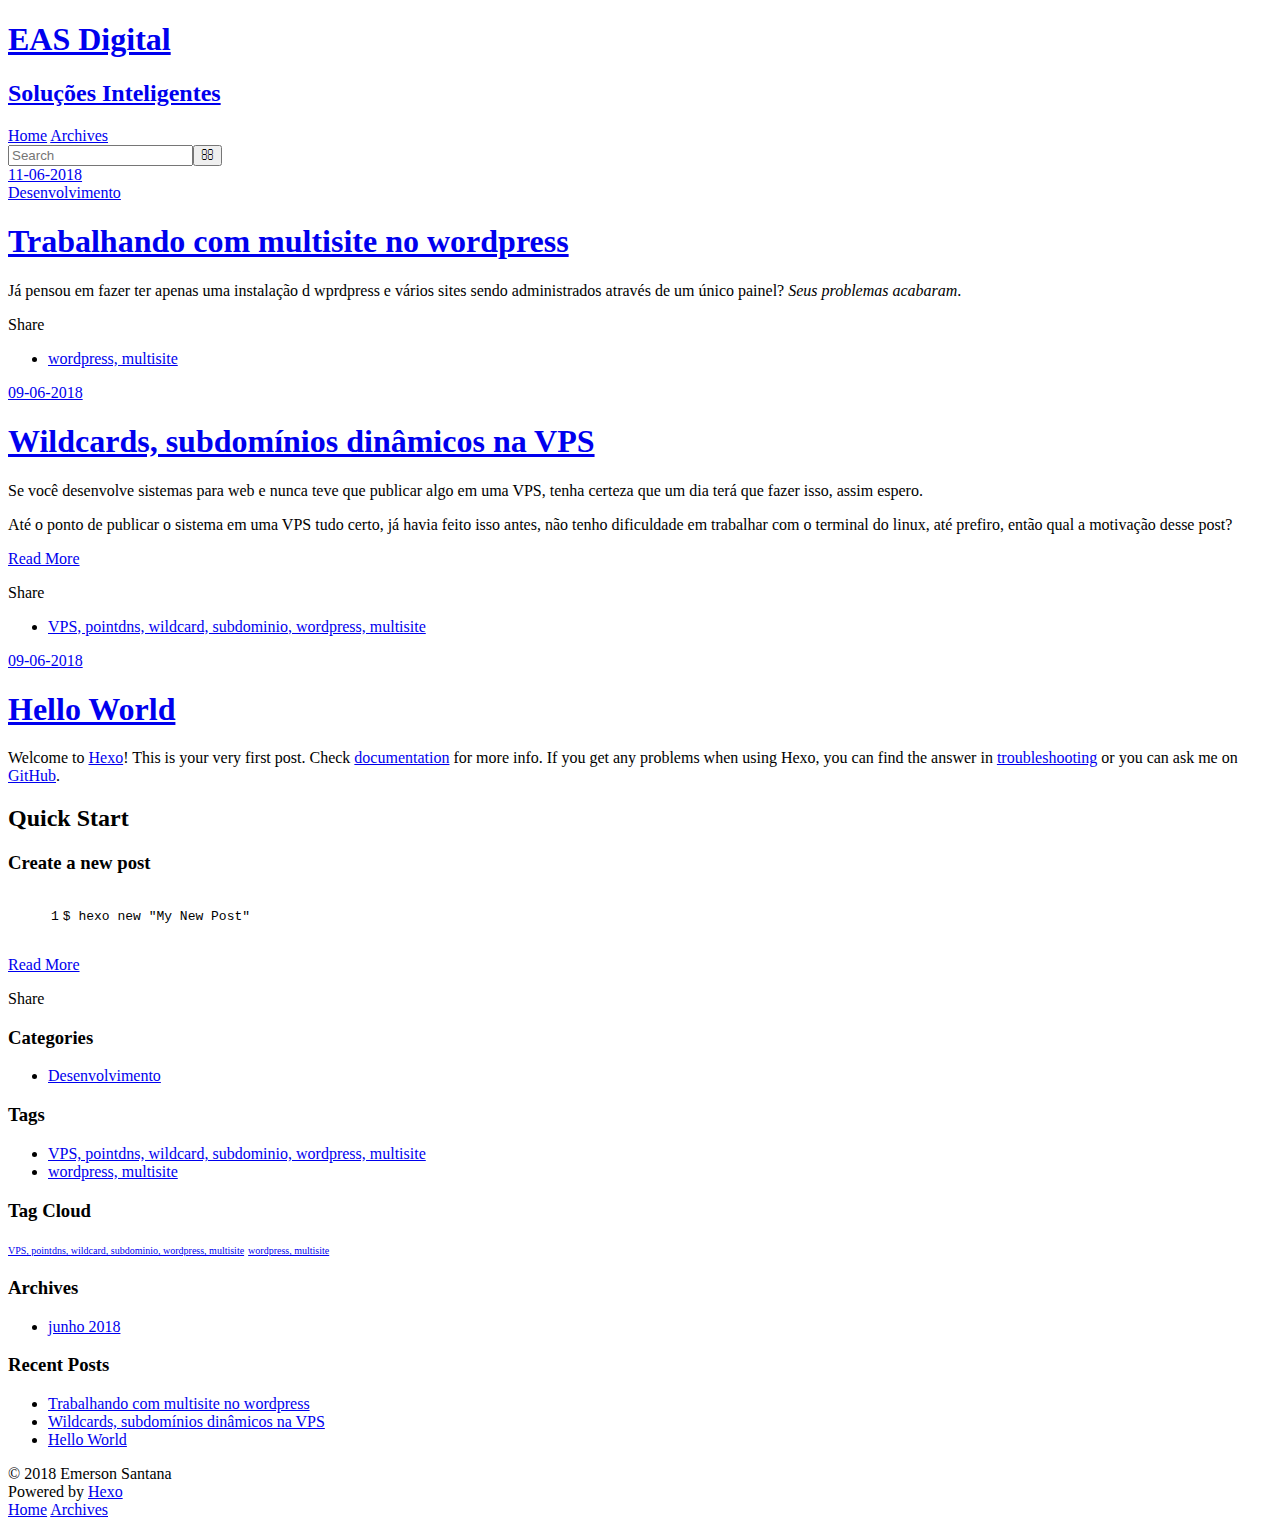
==== public/index.html @ 68dd3f3a "Site updated: 2018-06-12 05:48:11" ====
<!DOCTYPE html>
<html>
<head>
  <meta charset="utf-8">
  

  
  <title>EAS Digital</title>
  <meta name="viewport" content="width=device-width, initial-scale=1, maximum-scale=1">
  <meta name="description" content="Um ambiente simples para compartilhamento e apredizado constante na vida de programador">
<meta name="keywords" content="excel, powerpoint, css3, html5, javascript, php, vps, linux, windows, dashboard, framework">
<meta property="og:type" content="website">
<meta property="og:title" content="EAS Digital">
<meta property="og:url" content="http://easdigital.com.br/index.html">
<meta property="og:site_name" content="EAS Digital">
<meta property="og:description" content="Um ambiente simples para compartilhamento e apredizado constante na vida de programador">
<meta property="og:locale" content="pt-br">
<meta name="twitter:card" content="summary">
<meta name="twitter:title" content="EAS Digital">
<meta name="twitter:description" content="Um ambiente simples para compartilhamento e apredizado constante na vida de programador">
  
    <link rel="alternate" href="/atom.xml" title="EAS Digital" type="application/atom+xml">
  
  
    <link rel="icon" href="/favicon.png">
  
  
    <link href="//fonts.googleapis.com/css?family=Source+Code+Pro" rel="stylesheet" type="text/css">
  
  <link rel="stylesheet" href="/css/style.css">
</head>

<body>
  <div id="container">
    <div id="wrap">
      <header id="header">
  <div id="banner"></div>
  <div id="header-outer" class="outer">
    <div id="header-title" class="inner">
      <h1 id="logo-wrap">
        <a href="/" id="logo">EAS Digital</a>
      </h1>
      
        <h2 id="subtitle-wrap">
          <a href="/" id="subtitle">Soluções Inteligentes</a>
        </h2>
      
    </div>
    <div id="header-inner" class="inner">
      <nav id="main-nav">
        <a id="main-nav-toggle" class="nav-icon"></a>
        
          <a class="main-nav-link" href="/">Home</a>
        
          <a class="main-nav-link" href="/archives">Archives</a>
        
      </nav>
      <nav id="sub-nav">
        
          <a id="nav-rss-link" class="nav-icon" href="/atom.xml" title="RSS Feed"></a>
        
        <a id="nav-search-btn" class="nav-icon" title="Search"></a>
      </nav>
      <div id="search-form-wrap">
        <form action="//google.com/search" method="get" accept-charset="UTF-8" class="search-form"><input type="search" name="q" class="search-form-input" placeholder="Search"><button type="submit" class="search-form-submit">&#xF002;</button><input type="hidden" name="sitesearch" value="http://easdigital.com.br"></form>
      </div>
    </div>
  </div>
</header>
      <div class="outer">
        <section id="main">
  
    <article id="post-trabalhando-com-multisite-no-wordpress" class="article article-type-post" itemscope itemprop="blogPost">
  <div class="article-meta">
    <a href="/trabalhando-com-multisite-no-wordpress/" class="article-date">
  <time datetime="2018-06-12T01:34:19.000Z" itemprop="datePublished">11-06-2018</time>
</a>
    
  <div class="article-category">
    <a class="article-category-link" href="/categories/desenvolvimento/">Desenvolvimento</a>
  </div>

  </div>
  <div class="article-inner">
    
    
      <header class="article-header">
        
  
    <h1 itemprop="name">
      <a class="article-title" href="/trabalhando-com-multisite-no-wordpress/">Trabalhando com multisite no wordpress</a>
    </h1>
  

      </header>
    
    <div class="article-entry" itemprop="articleBody">
      
        <p>Já pensou em fazer ter apenas uma instalação d wprdpress e vários sites sendo administrados através de um único painel? <em>Seus problemas acabaram</em>.</p>

      
    </div>
    <footer class="article-footer">
      <a data-url="http://easdigital.com.br/trabalhando-com-multisite-no-wordpress/" data-id="cjibfgabb0002tyltlzgvzvon" class="article-share-link">Share</a>
      
      
  <ul class="article-tag-list"><li class="article-tag-list-item"><a class="article-tag-list-link" href="/tags/wordpress-multisite/">wordpress, multisite</a></li></ul>

    </footer>
  </div>
  
</article>


  
    <article id="post-wildcards-subdominios-dinamicos-na-vps" class="article article-type-post" itemscope itemprop="blogPost">
  <div class="article-meta">
    <a href="/wildcards-subdominios-dinamicos-na-vps/" class="article-date">
  <time datetime="2018-06-10T02:49:26.000Z" itemprop="datePublished">09-06-2018</time>
</a>
    
  </div>
  <div class="article-inner">
    
    
      <header class="article-header">
        
  
    <h1 itemprop="name">
      <a class="article-title" href="/wildcards-subdominios-dinamicos-na-vps/">Wildcards, subdomínios dinâmicos na VPS</a>
    </h1>
  

      </header>
    
    <div class="article-entry" itemprop="articleBody">
      
        <p>Se você desenvolve sistemas para web e nunca teve que publicar algo em uma VPS, tenha certeza que um dia terá que fazer isso, assim espero.</p>
<p>Até o ponto de publicar o sistema em uma VPS tudo certo, já havia feito isso antes, não tenho dificuldade em trabalhar com o terminal do linux, até prefiro, então qual a motivação desse post? </p>
        
          <p class="article-more-link">
            <a href="/wildcards-subdominios-dinamicos-na-vps/#more">Read More</a>
          </p>
        
      
    </div>
    <footer class="article-footer">
      <a data-url="http://easdigital.com.br/wildcards-subdominios-dinamicos-na-vps/" data-id="cjibfgabf0003tylts01r0y7f" class="article-share-link">Share</a>
      
      
  <ul class="article-tag-list"><li class="article-tag-list-item"><a class="article-tag-list-link" href="/tags/vps-pointdns-wildcard-subdominio-wordpress-multisite/">VPS, pointdns, wildcard, subdominio, wordpress, multisite</a></li></ul>

    </footer>
  </div>
  
</article>


  
    <article id="post-hello-world" class="article article-type-post" itemscope itemprop="blogPost">
  <div class="article-meta">
    <a href="/hello-world/" class="article-date">
  <time datetime="2018-06-10T01:49:26.000Z" itemprop="datePublished">09-06-2018</time>
</a>
    
  </div>
  <div class="article-inner">
    
    
      <header class="article-header">
        
  
    <h1 itemprop="name">
      <a class="article-title" href="/hello-world/">Hello World</a>
    </h1>
  

      </header>
    
    <div class="article-entry" itemprop="articleBody">
      
        <p>Welcome to <a href="https://hexo.io/" target="_blank" rel="noopener">Hexo</a>! This is your very first post. Check <a href="https://hexo.io/docs/" target="_blank" rel="noopener">documentation</a> for more info. If you get any problems when using Hexo, you can find the answer in <a href="https://hexo.io/docs/troubleshooting.html" target="_blank" rel="noopener">troubleshooting</a> or you can ask me on <a href="https://github.com/hexojs/hexo/issues" target="_blank" rel="noopener">GitHub</a>.</p>
<h2 id="Quick-Start"><a href="#Quick-Start" class="headerlink" title="Quick Start"></a>Quick Start</h2><h3 id="Create-a-new-post"><a href="#Create-a-new-post" class="headerlink" title="Create a new post"></a>Create a new post</h3><figure class="highlight bash"><table><tr><td class="gutter"><pre><span class="line">1</span><br></pre></td><td class="code"><pre><span class="line">$ hexo new <span class="string">"My New Post"</span></span><br></pre></td></tr></table></figure>
        
          <p class="article-more-link">
            <a href="/hello-world/#more">Read More</a>
          </p>
        
      
    </div>
    <footer class="article-footer">
      <a data-url="http://easdigital.com.br/hello-world/" data-id="cjibfgab40001tyltvv2zx65k" class="article-share-link">Share</a>
      
      
    </footer>
  </div>
  
</article>


  


</section>
        
          <aside id="sidebar">
  
    
  <div class="widget-wrap">
    <h3 class="widget-title">Categories</h3>
    <div class="widget">
      <ul class="category-list"><li class="category-list-item"><a class="category-list-link" href="/categories/desenvolvimento/">Desenvolvimento</a></li></ul>
    </div>
  </div>


  
    
  <div class="widget-wrap">
    <h3 class="widget-title">Tags</h3>
    <div class="widget">
      <ul class="tag-list"><li class="tag-list-item"><a class="tag-list-link" href="/tags/vps-pointdns-wildcard-subdominio-wordpress-multisite/">VPS, pointdns, wildcard, subdominio, wordpress, multisite</a></li><li class="tag-list-item"><a class="tag-list-link" href="/tags/wordpress-multisite/">wordpress, multisite</a></li></ul>
    </div>
  </div>


  
    
  <div class="widget-wrap">
    <h3 class="widget-title">Tag Cloud</h3>
    <div class="widget tagcloud">
      <a href="/tags/vps-pointdns-wildcard-subdominio-wordpress-multisite/" style="font-size: 10px;">VPS, pointdns, wildcard, subdominio, wordpress, multisite</a> <a href="/tags/wordpress-multisite/" style="font-size: 10px;">wordpress, multisite</a>
    </div>
  </div>

  
    
  <div class="widget-wrap">
    <h3 class="widget-title">Archives</h3>
    <div class="widget">
      <ul class="archive-list"><li class="archive-list-item"><a class="archive-list-link" href="/archives/2018/06/">junho 2018</a></li></ul>
    </div>
  </div>


  
    
  <div class="widget-wrap">
    <h3 class="widget-title">Recent Posts</h3>
    <div class="widget">
      <ul>
        
          <li>
            <a href="/trabalhando-com-multisite-no-wordpress/">Trabalhando com multisite no wordpress</a>
          </li>
        
          <li>
            <a href="/wildcards-subdominios-dinamicos-na-vps/">Wildcards, subdomínios dinâmicos na VPS</a>
          </li>
        
          <li>
            <a href="/hello-world/">Hello World</a>
          </li>
        
      </ul>
    </div>
  </div>

  
</aside>
        
      </div>
      <footer id="footer">
  
  <div class="outer">
    <div id="footer-info" class="inner">
      &copy; 2018 Emerson Santana<br>
      Powered by <a href="http://hexo.io/" target="_blank">Hexo</a>
    </div>
  </div>
</footer>
    </div>
    <nav id="mobile-nav">
  
    <a href="/" class="mobile-nav-link">Home</a>
  
    <a href="/archives" class="mobile-nav-link">Archives</a>
  
</nav>
    

<script src="//ajax.googleapis.com/ajax/libs/jquery/2.0.3/jquery.min.js"></script>


  <link rel="stylesheet" href="/fancybox/jquery.fancybox.css">
  <script src="/fancybox/jquery.fancybox.pack.js"></script>


<script src="/js/script.js"></script>



  </div>
</body>
</html>
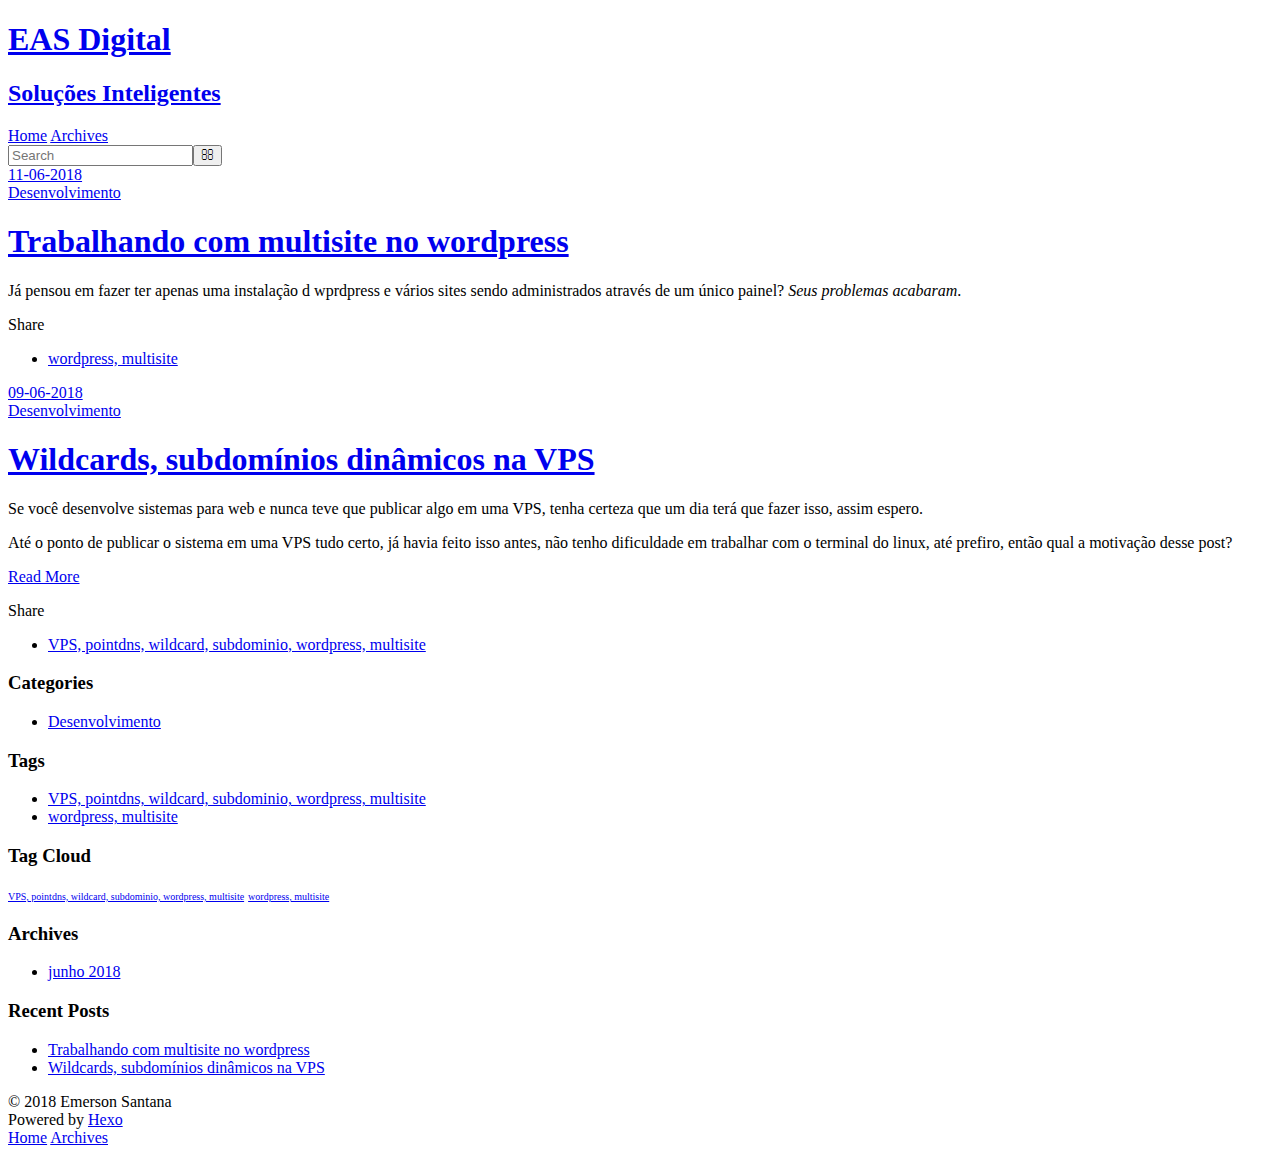
==== commit c717c3f4: "Site updated: 2018-06-13 22:37:17" ====
--- a/public/index.html
+++ b/public/index.html
@@ -101,7 +101,7 @@
       
     </div>
     <footer class="article-footer">
-      <a data-url="http://easdigital.com.br/trabalhando-com-multisite-no-wordpress/" data-id="cjibfgabb0002tyltlzgvzvon" class="article-share-link">Share</a>
+      <a data-url="http://easdigital.com.br/trabalhando-com-multisite-no-wordpress/" data-id="cjidit4c40001k6ltkmqc1c2w" class="article-share-link">Share</a>
       
       
   <ul class="article-tag-list"><li class="article-tag-list-item"><a class="article-tag-list-link" href="/tags/wordpress-multisite/">wordpress, multisite</a></li></ul>
@@ -119,6 +119,10 @@
   <time datetime="2018-06-10T02:49:26.000Z" itemprop="datePublished">09-06-2018</time>
 </a>
     
+  <div class="article-category">
+    <a class="article-category-link" href="/categories/desenvolvimento/">Desenvolvimento</a>
+  </div>
+
   </div>
   <div class="article-inner">
     
@@ -145,53 +149,11 @@
       
     </div>
     <footer class="article-footer">
-      <a data-url="http://easdigital.com.br/wildcards-subdominios-dinamicos-na-vps/" data-id="cjibfgabf0003tylts01r0y7f" class="article-share-link">Share</a>
+      <a data-url="http://easdigital.com.br/wildcards-subdominios-dinamicos-na-vps/" data-id="cjidit4c90002k6ltmnm0se46" class="article-share-link">Share</a>
       
       
   <ul class="article-tag-list"><li class="article-tag-list-item"><a class="article-tag-list-link" href="/tags/vps-pointdns-wildcard-subdominio-wordpress-multisite/">VPS, pointdns, wildcard, subdominio, wordpress, multisite</a></li></ul>
 
-    </footer>
-  </div>
-  
-</article>
-
-
-  
-    <article id="post-hello-world" class="article article-type-post" itemscope itemprop="blogPost">
-  <div class="article-meta">
-    <a href="/hello-world/" class="article-date">
-  <time datetime="2018-06-10T01:49:26.000Z" itemprop="datePublished">09-06-2018</time>
-</a>
-    
-  </div>
-  <div class="article-inner">
-    
-    
-      <header class="article-header">
-        
-  
-    <h1 itemprop="name">
-      <a class="article-title" href="/hello-world/">Hello World</a>
-    </h1>
-  
-
-      </header>
-    
-    <div class="article-entry" itemprop="articleBody">
-      
-        <p>Welcome to <a href="https://hexo.io/" target="_blank" rel="noopener">Hexo</a>! This is your very first post. Check <a href="https://hexo.io/docs/" target="_blank" rel="noopener">documentation</a> for more info. If you get any problems when using Hexo, you can find the answer in <a href="https://hexo.io/docs/troubleshooting.html" target="_blank" rel="noopener">troubleshooting</a> or you can ask me on <a href="https://github.com/hexojs/hexo/issues" target="_blank" rel="noopener">GitHub</a>.</p>
-<h2 id="Quick-Start"><a href="#Quick-Start" class="headerlink" title="Quick Start"></a>Quick Start</h2><h3 id="Create-a-new-post"><a href="#Create-a-new-post" class="headerlink" title="Create a new post"></a>Create a new post</h3><figure class="highlight bash"><table><tr><td class="gutter"><pre><span class="line">1</span><br></pre></td><td class="code"><pre><span class="line">$ hexo new <span class="string">"My New Post"</span></span><br></pre></td></tr></table></figure>
-        
-          <p class="article-more-link">
-            <a href="/hello-world/#more">Read More</a>
-          </p>
-        
-      
-    </div>
-    <footer class="article-footer">
-      <a data-url="http://easdigital.com.br/hello-world/" data-id="cjibfgab40001tyltvv2zx65k" class="article-share-link">Share</a>
-      
-      
     </footer>
   </div>
   
@@ -256,10 +218,6 @@
         
           <li>
             <a href="/wildcards-subdominios-dinamicos-na-vps/">Wildcards, subdomínios dinâmicos na VPS</a>
-          </li>
-        
-          <li>
-            <a href="/hello-world/">Hello World</a>
           </li>
         
       </ul>
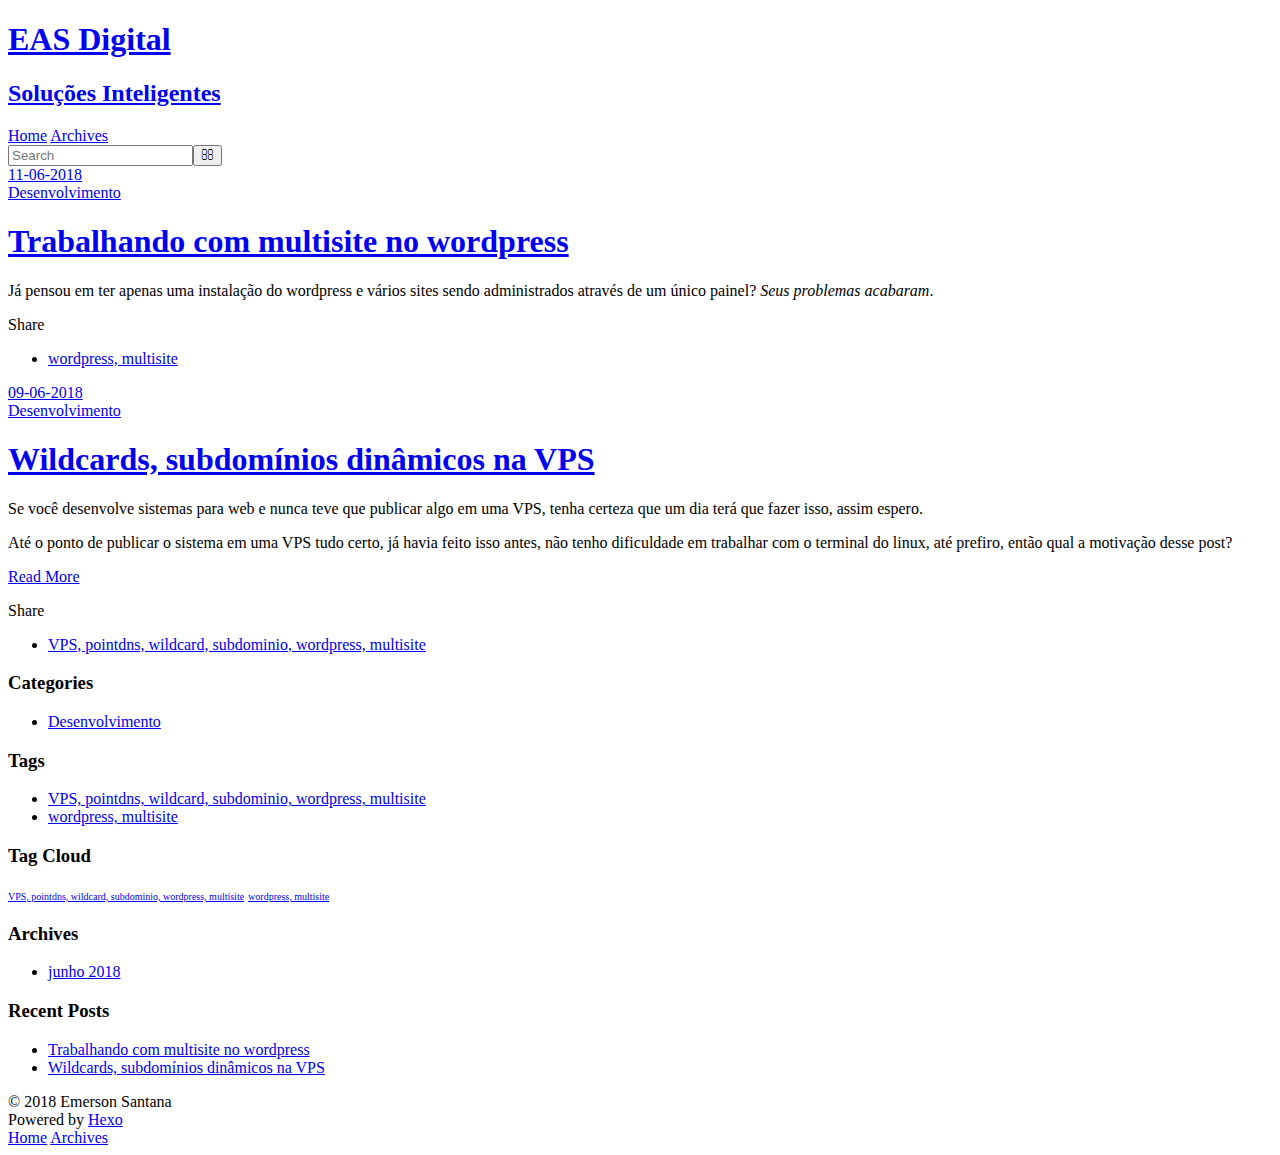
==== commit f3d4c8f3: "Site updated: 2018-06-20 10:09:13" ====
--- a/public/index.html
+++ b/public/index.html
@@ -96,12 +96,12 @@
     
     <div class="article-entry" itemprop="articleBody">
       
-        <p>Já pensou em fazer ter apenas uma instalação d wprdpress e vários sites sendo administrados através de um único painel? <em>Seus problemas acabaram</em>.</p>
+        <p>Já pensou em ter apenas uma instalação do wordpress e vários sites sendo administrados através de um único painel? <em>Seus problemas acabaram</em>.</p>
 
       
     </div>
     <footer class="article-footer">
-      <a data-url="http://easdigital.com.br/trabalhando-com-multisite-no-wordpress/" data-id="cjidit4c40001k6ltkmqc1c2w" class="article-share-link">Share</a>
+      <a data-url="http://easdigital.com.br/trabalhando-com-multisite-no-wordpress/" data-id="cjidwidrq00017klty5rw04ct" class="article-share-link">Share</a>
       
       
   <ul class="article-tag-list"><li class="article-tag-list-item"><a class="article-tag-list-link" href="/tags/wordpress-multisite/">wordpress, multisite</a></li></ul>
@@ -149,7 +149,7 @@
       
     </div>
     <footer class="article-footer">
-      <a data-url="http://easdigital.com.br/wildcards-subdominios-dinamicos-na-vps/" data-id="cjidit4c90002k6ltmnm0se46" class="article-share-link">Share</a>
+      <a data-url="http://easdigital.com.br/wildcards-subdominios-dinamicos-na-vps/" data-id="cjidwidrw00027kltwyqws9p4" class="article-share-link">Share</a>
       
       
   <ul class="article-tag-list"><li class="article-tag-list-item"><a class="article-tag-list-link" href="/tags/vps-pointdns-wildcard-subdominio-wordpress-multisite/">VPS, pointdns, wildcard, subdominio, wordpress, multisite</a></li></ul>
